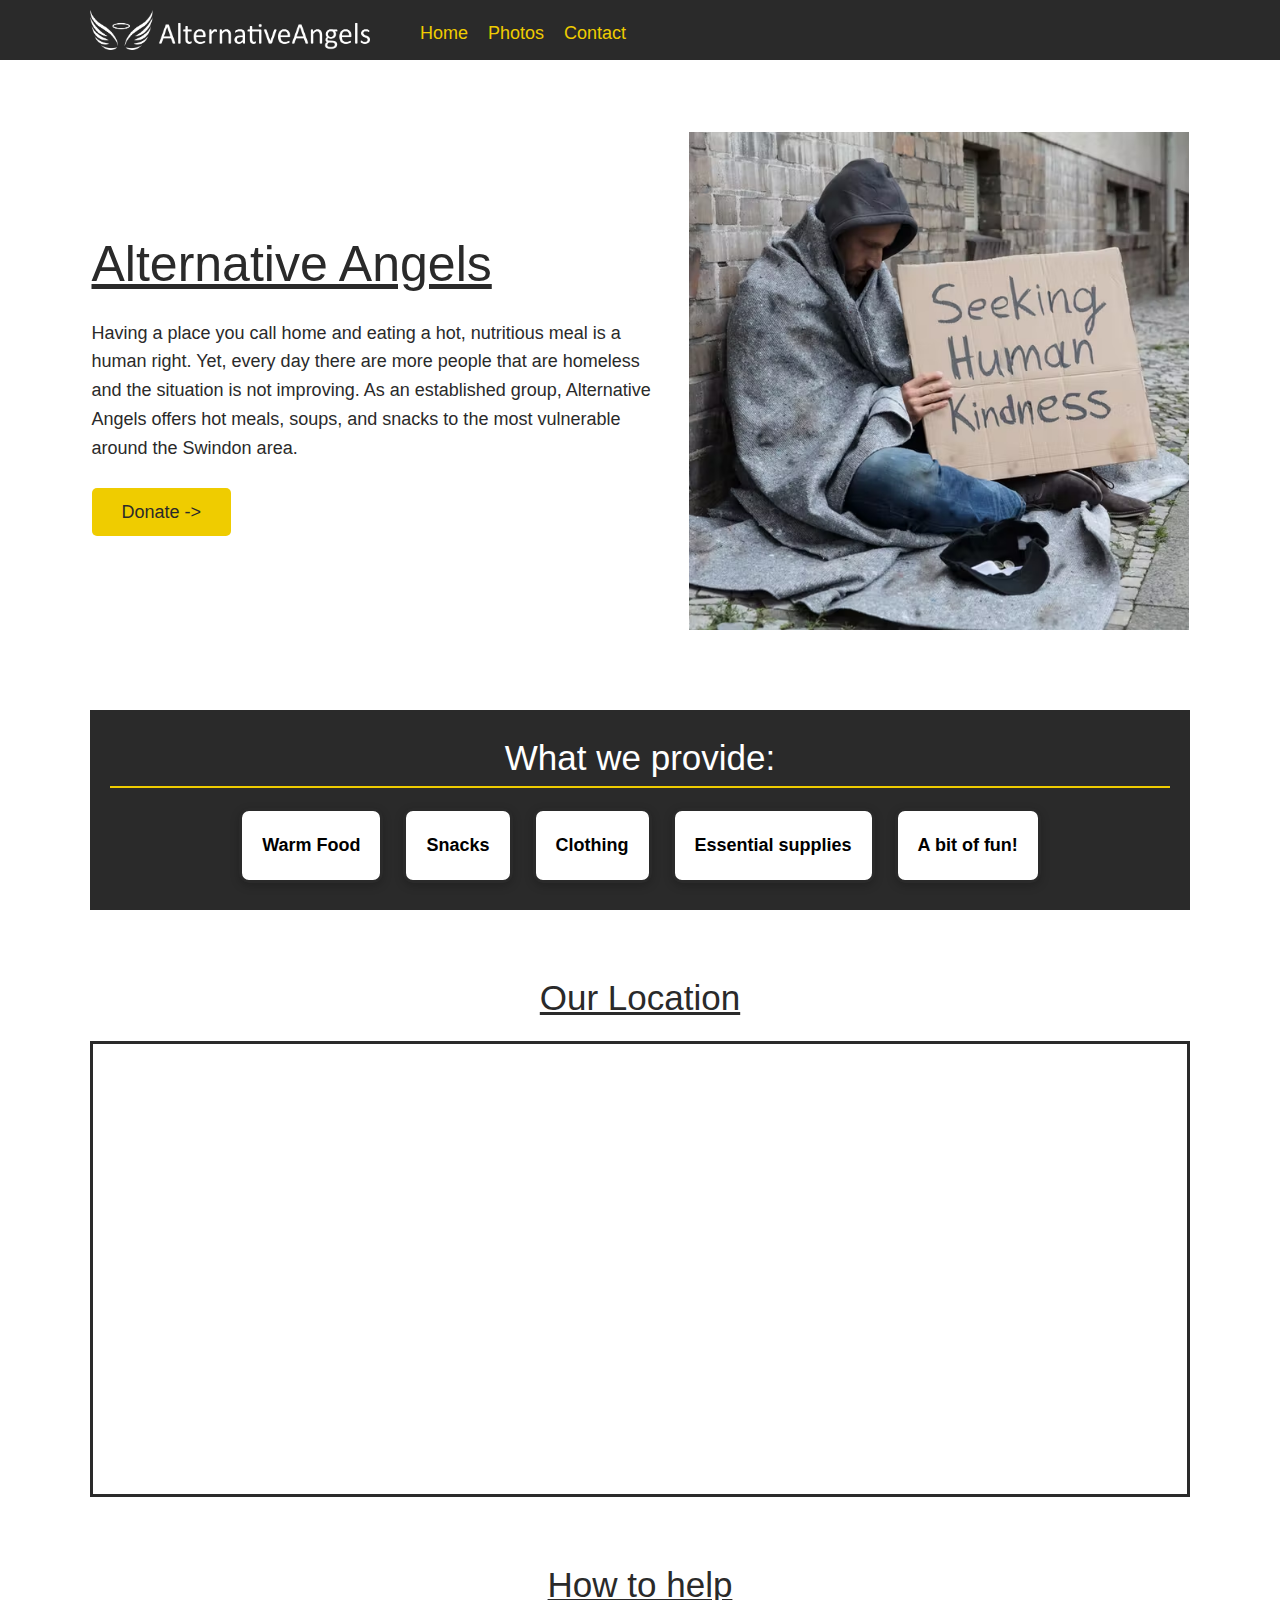
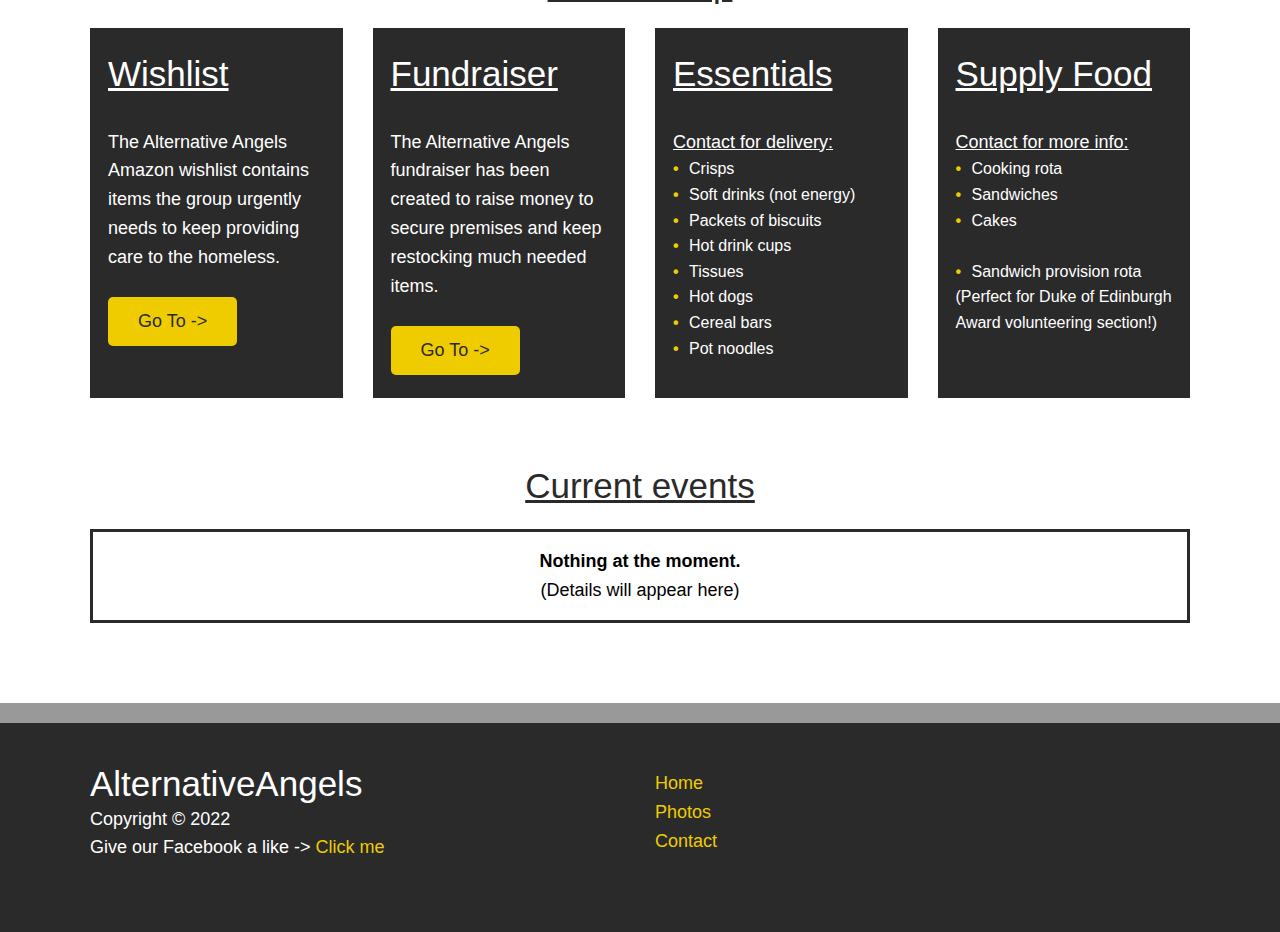
==== alternativeangels.co.uk/index.html @ d76e2c1f "Add files via upload" ====
<!DOCTYPE html>
<html lang="en">
<head>
    <meta charset="UTF-8">
    <meta http-equiv="X-UA-Compatible" content="IE=edge">
    <meta name="viewport" content="width=device-width, initial-scale=1.0">
    <link rel="stylesheet" href="css/style.css">
    <link rel="stylesheet" href="css/index.css">
    <title>Home</title>
</head>
<body>
    <!--Navbar-->
    <div class="navbar">
        <div class="container flex">
            <img class="logo" src="images/logo.png" alt="logo">
            <nav>
                <ul>
                    <li><a href="index.html">Home</a></li>
                    <li><a href="photos.html">Photos</a></li>
                    <li><a href="contact.html">Contact</a></li>
                </ul>
            </nav>
        </div>
    </div>

    <main>
        <!--Showcase-->
        <section class="showcase">
            <div class="container grid">
                <div class="showcase-text">
                    <h1><u>Alternative Angels</u></h1>
                    <p>Having a place you call home and eating a hot, nutritious meal is a human right. Yet, every day there are more people that are homeless and the situation is not improving. As an established group, Alternative Angels offers hot meals, soups, and snacks to the most vulnerable around the Swindon area.</p>
                    <a href="https://www.justgiving.com/fundraising/alternativeangelsswindon?utm_source=facebook&utm_medium=fundraising&utm_content=alternativeangelsswindon&utm_campaign=pfp-share&utm_term=20fd88dda6574595b5b332d5a33a56f9&fbclid=IwAR0zJ6Huw7i5C52Darz8rmn0vKDef__MNZ34OTDis3hFutybnq71d3hSMl8" target="_blank" class="btn">Donate -></a>
                </div>
                <div class="showcase-img">
                    <img src="images/kindness.png" alt="showcase image">
                </div>
            </div>
        </section>

        <!--Provisions-->
        <section class="provide container">
            <h3>What we provide:</h3>
            <div class="flex">
                <div class="card">
                    <h4>Warm Food</h4>
                </div>
                <div class="card">
                    <h4>Snacks</h4>
                </div>
                <div class="card">
                    <h4>Clothing</h4>
                </div>
                <div class="card">
                    <h4>Essential supplies</h4>
                </div>
                <div class="card">
                    <h4>A bit of fun!</h4>
                </div>
            </div>
        </section>
        
        <!--Location-->
        <section class="location">
            <h3><u>Our Location</u></h3>
            <div class="container flex">
                <iframe src="https://www.google.com/maps/embed?pb=!1m18!1m12!1m3!1d2480.500074536709!2d-1.7845552843409138!3d51.55906547964362!2m3!1f0!2f0!3f0!3m2!1i1024!2i768!4f13.1!3m3!1m2!1s0x4871444f5a2db3cf%3A0xdf08007265e3396b!2sPilgrim%20Centre!5e0!3m2!1sen!2suk!4v1657208129382!5m2!1sen!2suk" width="600" height="450" style="border:0;" allowfullscreen="" loading="lazy" referrerpolicy="no-referrer-when-downgrade"></iframe>
            </div>
        </section>

        <section class="donate">
            <h3 style="text-align:center;"><u>How to help</u></h3>
            <div class="container grid">
                <div class="wishlist card">
                    <h3><u>Wishlist</u></h3><br>
                    <p>The Alternative Angels Amazon wishlist contains items the group urgently needs to keep providing care to the homeless.</p>
                    <br>
                    <a href="https://www.amazon.co.uk/hz/wishlist/ls/2KV5JYGR4A0K6?ref_=wl_share" target="_blank" class="btn">Go To -></a>
                </div>
    
                <div class="fundraiser card">
                    <h3><u>Fundraiser</u></h3><br>
                    <p>The Alternative Angels fundraiser has been created to raise money to secure premises and keep restocking much needed items.</p>
                    <br>
                    <a href="https://www.justgiving.com/fundraising/alternativeangelsswindon?utm_source=facebook&utm_medium=fundraising&utm_content=alternativeangelsswindon&utm_campaign=pfp-share&utm_term=20fd88dda6574595b5b332d5a33a56f9&fbclid=IwAR0zJ6Huw7i5C52Darz8rmn0vKDef__MNZ34OTDis3hFutybnq71d3hSMl8" target="_blank" class="btn">Go To -></a>
                </div>

                <div class="items card">
                    <h3><u>Essentials</u></h3><br>
                    <p><u>Contact for delivery:</u></p>
                    <ul>
                        <li>Crisps</li>
                        <li>Soft drinks (not energy)</li>
                        <li>Packets of biscuits</li>
                        <li>Hot drink cups</li>
                        <li>Tissues</li>
                        <li>Hot dogs</li>
                        <li>Cereal bars</li>
                        <li>Pot noodles</li>
                    </ul>
                    <br>
                </div>

                <div class="food card">
                    <h3><u>Supply Food</u></h3><br>
                    <p><u>Contact for more info:</u></p>
                    <ul>
                        <li>Cooking rota</li>
                        <li>Sandwiches</li>
                        <li>Cakes</li>
                        <br>
                        <li>Sandwich provision rota<br>(Perfect for Duke of Edinburgh Award volunteering section!)</li>
                    </ul>
                </div>
            </div>
        </section>

        <!--Location-->
        <section class="events">
            <h3><u>Current events</u></h3>
            <div class="container card">
                <p style="font-weight: bolder;">Nothing at the moment.</p>
                <p>(Details will appear here)</p>
            </div>
        </section>
    </main>

    <!--Footer-->
    <footer class="footer py-5">
        <div class="container grid">
            <div>
                <h1>AlternativeAngels</h1>
                <p>Copyright &copy; 2022</p>
                <p>Give our Facebook a like -> <a href="https://www.facebook.com/alternativeangelsinswindon/">Click me</a></p>
            </div>
            <nav>
                <ul>
                    <li><a href="index.html">Home</a></li>
                    <li><a href="photos.html">Photos</a></li>
                    <li><a href="contact.html">Contact</a></li>
                </ul>
            </nav>
            <div class="social">
                <a href="#"></a>
            </div>
        </div>
    </footer>

</body>
</html>
---- alternativeangels.co.uk/css/style.css ----
/* General styling */
:root{
    --primary-color: #2a2a2a;
    --secondary-color: #efcc00;
}

body{
    background-color: #FFF
}

*{
    box-sizing: border-box;
    padding: 0;
    margin: 0;
}

body{
    font-family: Calibri, sans-serif;
    color: #000;
    line-height: 1.6;
}

ul{
    list-style-type: none;
}

a{
    text-decoration: none;
    color: #000;
}

h1,h2{
    font-weight: 300;
    line-height: 1.2;
    margin: 10px, 0;
}

h3{
    font-size: 35px;
    font-weight: 400;
    color: var(--primary-color);
}

p{
    margin: 10px, 0;
}

img{
    width: 100%;
}

/* Utilty styling */
.container{
    max-width: 1100px;
    margin: 0 auto;
    overflow: auto;
    padding: 0, 40px;
}

.card{
    background-color: #FFF;
    border: 3px var(--primary-color) solid;
    padding: 15px;
    margin: 10px 0px;
}

.btn{
    display: inline-block;
    padding: 10px 30px;
    cursor: pointer;
    background-color: var(--secondary-color);
    border: none;
    border-radius: 5px;
    color: var(--primary-color);
    transition: transform 0.1s ease-in;
}

.btn-outline{
    border: 2px var(--primary-color) solid;
}

.btn:hover{
    transform: scale(0.94);
}

.text-center{
    text-align: center;
}

.flex{
    display: flex;
    justify-content: center;
    align-items: center;
    height: 100%;
}

.grid{
    display: grid;
    grid-template-columns: repeat(2, 1fr);
    gap: 30px;
    justify-content: center;
    align-items: center;
    height: 100%
}

.grid-3{
    grid-template-columns: repeat(3, 1fr);
}

/* Navbar Styling */
.navbar{
    background-color: var(--primary-color);
    color: #FFF;
    height: 60px;
}

.navbar .logo{
    width: 280px;
}

.navbar h1{
    font-weight: 500;
}

.navbar ul{
    margin-top: 6px;
    margin-left: 40px;
    display: flex;
}

.navbar a{
    color: var(--secondary-color);
    font-size: 18px;
    padding: 10px;
}

.navbar a:hover{
    color: #FFF;
    border-bottom: 2px #FFF solid;
}

.navbar .flex{
    justify-content:left;
}

/* Footer styling */
.footer{
    margin-top: 80px;
    padding: 40px;
    background-color: var(--primary-color);
    border-top: 20px #999999 solid;
}

.footer .grid h1{
    font-size: 35px;
    color: #FFF;
}

.footer .grid p{
    font-size: 18px;
    color: #FFF;
}

.footer .grid a{
    font-size: 18px;
    color: var(--secondary-color);
}

.footer a:hover{
    color: #FFF;
    border-bottom: 2px #FFF solid;
}
---- alternativeangels.co.uk/css/index.css ----
/* Showcase styling*/
.showcase{
    margin-top: 25px;
    height: 600px;
}

.showcase h1{
    font-size: 50px;
    font-weight: 400;
    color: var(--primary-color);
}

.showcase p{
    font-size: 18px;
    margin: 25px 0;
    color: var(--primary-color);
}

.showcase .grid{
    overflow: visible;
    grid-template-columns: 51% 46%;
    gap: 30px;
}

.showcase-text a{
    font-size: 18px;
    color: var(--primary-color);
}

.showcase-img{
    width: 500px;

    z-index: 100;
    justify-self: flex-end;
}

/* Provisions Styling */
.provide{
    margin-top: 25px;
    height: 200px;
    background-color: var(--primary-color);
    padding: 20px;
}

.provide .flex{
    flex-wrap: wrap;
    height: 100px;
}

.provide h3{
    color: #FFF;
    text-align: center;
    border-bottom: 2px var(--secondary-color) solid;
}

.provide .card{
    background-color: #FFF;
    border-radius: 10px;
    box-shadow: 0 3px 10px rgba(0,0,0,0.2);
    padding: 20px;
    margin: 10px;
    margin-top: 20px;
    transition: transform 0.1s ease-in;
    font-size: 18px;
    text-align: center;
}

.provide .card:hover{
    transform: scale(1.1);
}

/* Map Styling */
.location{
    margin: 60px 0;
}

.location .container{
    border: 3px var(--primary-color) solid;
    width: 100%;
    height: 100%;
}

.location h3{
    text-align: center;
    margin-bottom: 15px;
}

iframe{
    width: 100%;
}

/* Donations styling */ 
.donate .grid{
    grid-template-columns: repeat(4, 1fr);
}

.donate .card{
    margin-top: 15px;
    background-color: var(--primary-color);
    color: #FFF;
    height: 370px;
}

.donate ul li::before {
    content: "\2022";
    color: var(--secondary-color);
    font-weight: bold;
    display: inline-block;
    width: 1em;
}

.donate .card h3{
    color: #FFF;
}

.donate p, a{
    font-size: 18px;
}


/* Events Styling */
.events{
    margin-top: 50px;
    text-align: center;
}

.events .card{
    margin-top: 15px;
    margin-left: auto;
    margin-right: auto;
}

.events .card p{
    font-size: 18px;
}

/* Responsivness */

/* Laptops */
@media(max-width: 1024px){
    .container{
        max-width: 1000px;
    }
}

/* Tablets */
@media(max-width: 850px){
    .navbar .logo{
        margin-left: 10px;
    }

    .footer{
        margin-top: 45px;
    }

    .footer .grid{
        grid-template-columns: 1fr;
        grid-template-rows: 1fr;
        
        text-align: center;
        font-size: larger;
    }

    .footer a{
        font-size: 20px;
    }

    .footer li{
        margin: 10px 0;
    }

    .grid, 
    .showcase .grid,
    .donate .grid{
        grid-template-columns: 1fr;
        grid-template-rows: 1fr;
    }
    
    .showcase{
        height: auto;
    }

    .showcase-text{
        font-size: small;
        text-align: center;
        margin-left: 10px;
        margin-right: 10px;
    }

    .showcase-img{
        width: 98%;
        height: 96%;
        justify-self: center;
        margin: auto;
    }

    .provide{
        margin-top: 50px;
        height:300px
    }

    .location{
        margin-top: 40px;
        margin-bottom: 40px;
        margin-left: 10px;
        margin-right: 10px;
    }

    .donate{
        text-align: center;
    }

    .donate ul{
        margin-left: 0px;
        list-style: none;
    }

    .donate .grid{
        gap: 7.5px;
    }

    .donate .card{
        height: auto;
        margin-left: 10px;
        margin-right: 10px;
    }

    .events{
        margin-top: 25px;
        margin-bottom: 55px;
        text-align: center;
    }
    
    .events .card{
        margin-left: 10px;
        margin-right: 10px;
    }
    
}


/* Mobile */
@media(max-width: 550px){
    .navbar{
        height: 110px;
    }

    .navbar .logo{
        margin-left: 0px;
        margin-top: 10px;
    }

    .navbar .flex{
        flex-direction: column;
    }

    .navbar ul{
        margin-left: 0px;
        margin-top: 10px;
        padding: 10px;
    }
    
    .footer .grid{
        font-size: small;
    }

    .provide{
        height:410px
    }
}

/* Small Mobile */
@media(max-width: 364px){
    .provide{
        height:520px
    }

    .footer .grid h1{
        font-size: 30px;
    }
}
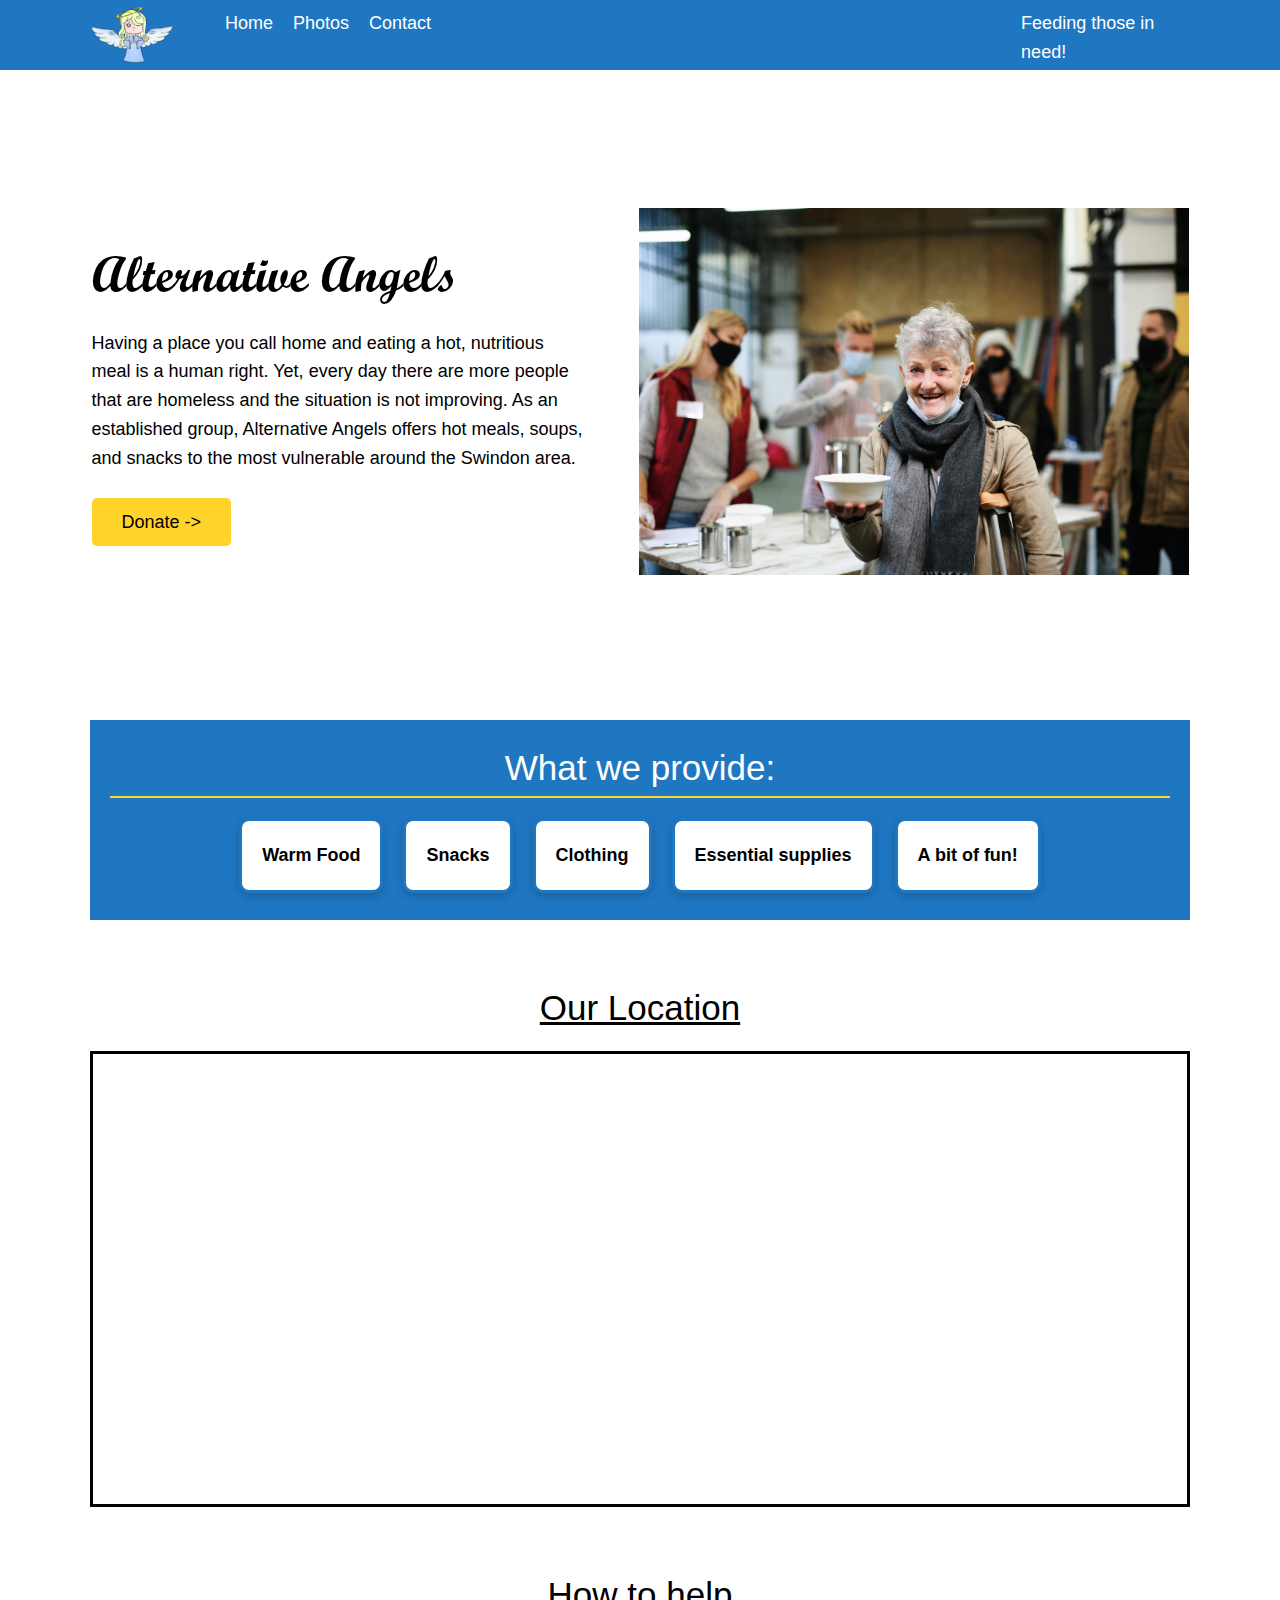
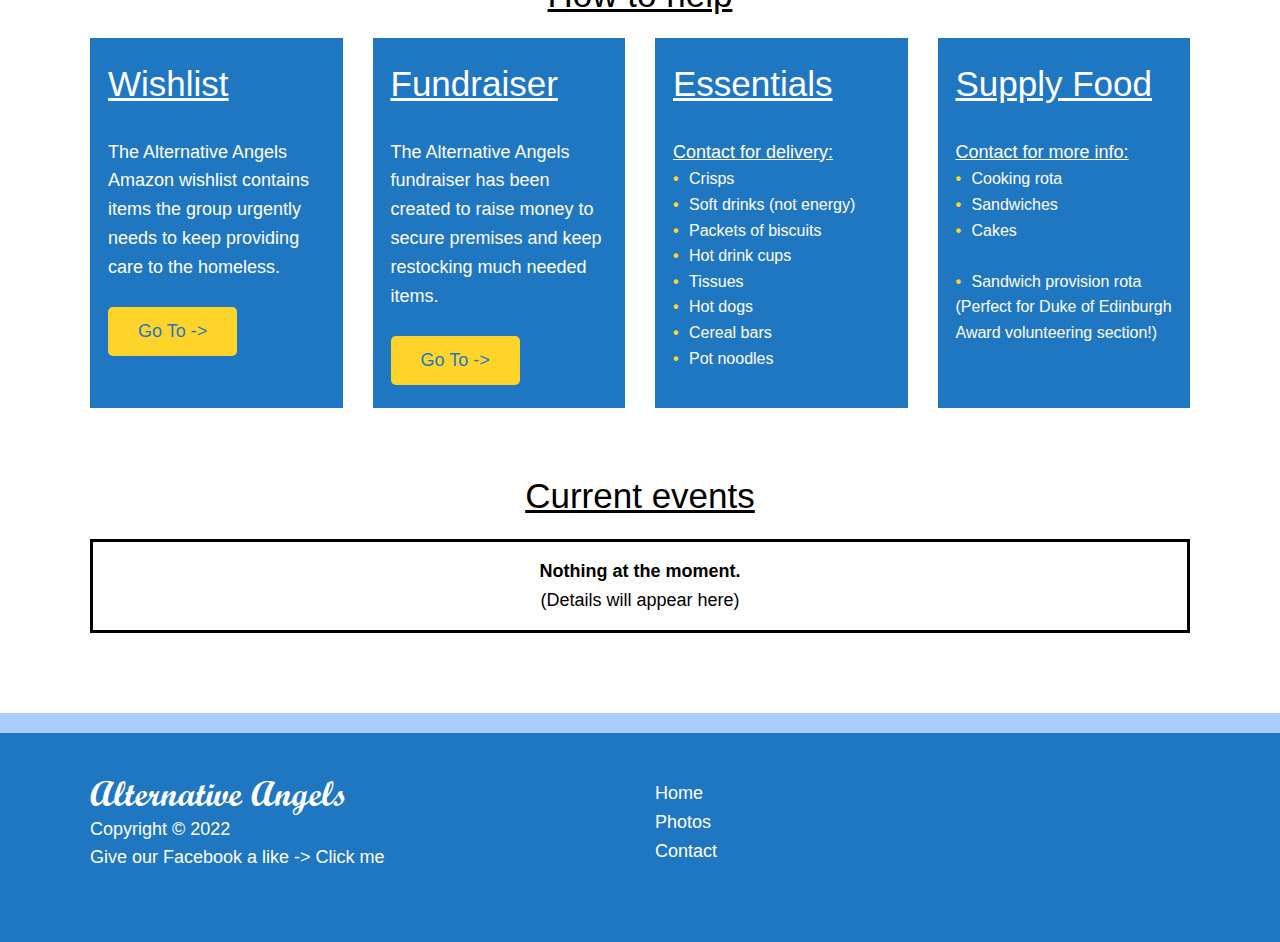
==== commit 7ffecbf9: "Updated site's style to align with charity's new branding." ====
--- a/alternativeangels.co.uk/index.html
+++ b/alternativeangels.co.uk/index.html
@@ -19,6 +19,7 @@
                     <li><a href="index.html">Home</a></li>
                     <li><a href="photos.html">Photos</a></li>
                     <li><a href="contact.html">Contact</a></li>
+                    <li class="slogan">Feeding those in need!</li>
                 </ul>
             </nav>
         </div>
@@ -29,7 +30,7 @@
         <section class="showcase">
             <div class="container grid">
                 <div class="showcase-text">
-                    <h1><u>Alternative Angels</u></h1>
+                    <h1>Alternative Angels</h1>
                     <p>Having a place you call home and eating a hot, nutritious meal is a human right. Yet, every day there are more people that are homeless and the situation is not improving. As an established group, Alternative Angels offers hot meals, soups, and snacks to the most vulnerable around the Swindon area.</p>
                     <a href="https://www.justgiving.com/fundraising/alternativeangelsswindon?utm_source=facebook&utm_medium=fundraising&utm_content=alternativeangelsswindon&utm_campaign=pfp-share&utm_term=20fd88dda6574595b5b332d5a33a56f9&fbclid=IwAR0zJ6Huw7i5C52Darz8rmn0vKDef__MNZ34OTDis3hFutybnq71d3hSMl8" target="_blank" class="btn">Donate -></a>
                 </div>
@@ -130,7 +131,7 @@
     <footer class="footer py-5">
         <div class="container grid">
             <div>
-                <h1>AlternativeAngels</h1>
+                <h1>Alternative Angels</h1>
                 <p>Copyright &copy; 2022</p>
                 <p>Give our Facebook a like -> <a href="https://www.facebook.com/alternativeangelsinswindon/">Click me</a></p>
             </div>
--- a/alternativeangels.co.uk/css/style.css
+++ b/alternativeangels.co.uk/css/style.css
@@ -1,12 +1,19 @@
 
 /* General styling */
 :root{
-    --primary-color: #2a2a2a;
-    --secondary-color: #efcc00;
+    --primary-color: #1f77c2;
+    --secondary-color: #ffd42a;
+}
+
+
+@font-face {
+    font-family: "script-mt-bold-regular";
+    src: url("../images/ScriptMTBold.ttf") format("truetype");
 }
 
 body{
-    background-color: #FFF
+    background-color: #FFF;
+    font-family: Calibri;
 }
 
 *{
@@ -112,11 +119,11 @@
 .navbar{
     background-color: var(--primary-color);
     color: #FFF;
-    height: 60px;
+    height: 70px;
 }
 
 .navbar .logo{
-    width: 280px;
+    width: 85px;
 }
 
 .navbar h1{
@@ -130,9 +137,15 @@
 }
 
 .navbar a{
-    color: var(--secondary-color);
+    color: #FFF;
     font-size: 18px;
     padding: 10px;
+}
+
+.navbar .slogan {
+    margin-left: 580px;
+    margin-right: 0;
+    font-size: large;
 }
 
 .navbar a:hover{
@@ -140,7 +153,7 @@
     border-bottom: 2px #FFF solid;
 }
 
-.navbar .flex{
+.navbar .flex {
     justify-content:left;
 }
 
@@ -149,11 +162,12 @@
     margin-top: 80px;
     padding: 40px;
     background-color: var(--primary-color);
-    border-top: 20px #999999 solid;
+    border-top: 20px #aaccff solid;
 }
 
 .footer .grid h1{
     font-size: 35px;
+    font-family:"script-mt-bold-regular";
     color: #FFF;
 }
 
@@ -164,7 +178,7 @@
 
 .footer .grid a{
     font-size: 18px;
-    color: var(--secondary-color);
+    color: #fff;
 }
 
 .footer a:hover{
--- a/alternativeangels.co.uk/css/index.css
+++ b/alternativeangels.co.uk/css/index.css
@@ -8,28 +8,29 @@
 .showcase h1{
     font-size: 50px;
     font-weight: 400;
-    color: var(--primary-color);
+    color: #000;
+    font-family: "script-mt-bold-regular";
 }
 
 .showcase p{
     font-size: 18px;
     margin: 25px 0;
-    color: var(--primary-color);
+    color: #000;
 }
 
 .showcase .grid{
-    overflow: visible;
-    grid-template-columns: 51% 46%;
+    overflow: hidden;
+    grid-template-columns: 45% 52%;
     gap: 30px;
 }
 
 .showcase-text a{
     font-size: 18px;
-    color: var(--primary-color);
+    color: #000;
 }
 
 .showcase-img{
-    width: 500px;
+    width: 550px;
 
     z-index: 100;
     justify-self: flex-end;
@@ -76,18 +77,23 @@
 }
 
 .location .container{
-    border: 3px var(--primary-color) solid;
+    border: 3px #000 solid;
     width: 100%;
     height: 100%;
 }
 
 .location h3{
+    color: #000;
     text-align: center;
     margin-bottom: 15px;
 }
 
 iframe{
     width: 100%;
+}
+
+.donate h3 {
+    color: #000;
 }
 
 /* Donations styling */ 
@@ -125,29 +131,56 @@
     text-align: center;
 }
 
+.events h3 {
+    color: #000;
+}
+
 .events .card{
     margin-top: 15px;
     margin-left: auto;
     margin-right: auto;
+    border: 3px #000 solid;
 }
 
 .events .card p{
     font-size: 18px;
+    color: #000;
 }
 
 /* Responsivness */
 
 /* Laptops */
-@media(max-width: 1024px){
+@media(max-width: 1100px){
     .container{
         max-width: 1000px;
+        padding: 10px;
+    }
+
+    .navbar {
+        height: 80px;
+    }
+
+    .navbar .slogan {
+        margin-left: 420px;
+    }
+
+    .showcase-img{
+        width: 450px;
     }
 }
 
 /* Tablets */
 @media(max-width: 850px){
+
+    .navbar{
+        height: 80px;
+    }
     .navbar .logo{
         margin-left: 10px;
+    }
+
+    .navbar .slogan {
+        margin-left: 180px;
     }
 
     .footer{
@@ -197,7 +230,7 @@
 
     .provide{
         margin-top: 50px;
-        height:300px
+        height: 300px;
     }
 
     .location{
@@ -243,12 +276,13 @@
 /* Mobile */
 @media(max-width: 550px){
     .navbar{
-        height: 110px;
+        height: 120px;
     }
 
     .navbar .logo{
         margin-left: 0px;
-        margin-top: 10px;
+        margin-top: 0px;
+        width: 70px;
     }
 
     .navbar .flex{
@@ -256,9 +290,14 @@
     }
 
     .navbar ul{
-        margin-left: 0px;
-        margin-top: 10px;
+        margin-left: auto;
+        margin-right: auto;
+        margin-top: 0px;
         padding: 10px;
+    }
+
+    .navbar .slogan {
+        display: none;
     }
     
     .footer .grid{
@@ -266,14 +305,21 @@
     }
 
     .provide{
-        height:410px
+        height: 300px;
+    }
+}
+
+/* Medium Mobile */
+@media(max-width: 415px){
+    .provide{
+        height: 400px;
     }
 }
 
 /* Small Mobile */
-@media(max-width: 364px){
+@media(max-width: 345px){
     .provide{
-        height:520px
+        height:510px
     }
 
     .footer .grid h1{
